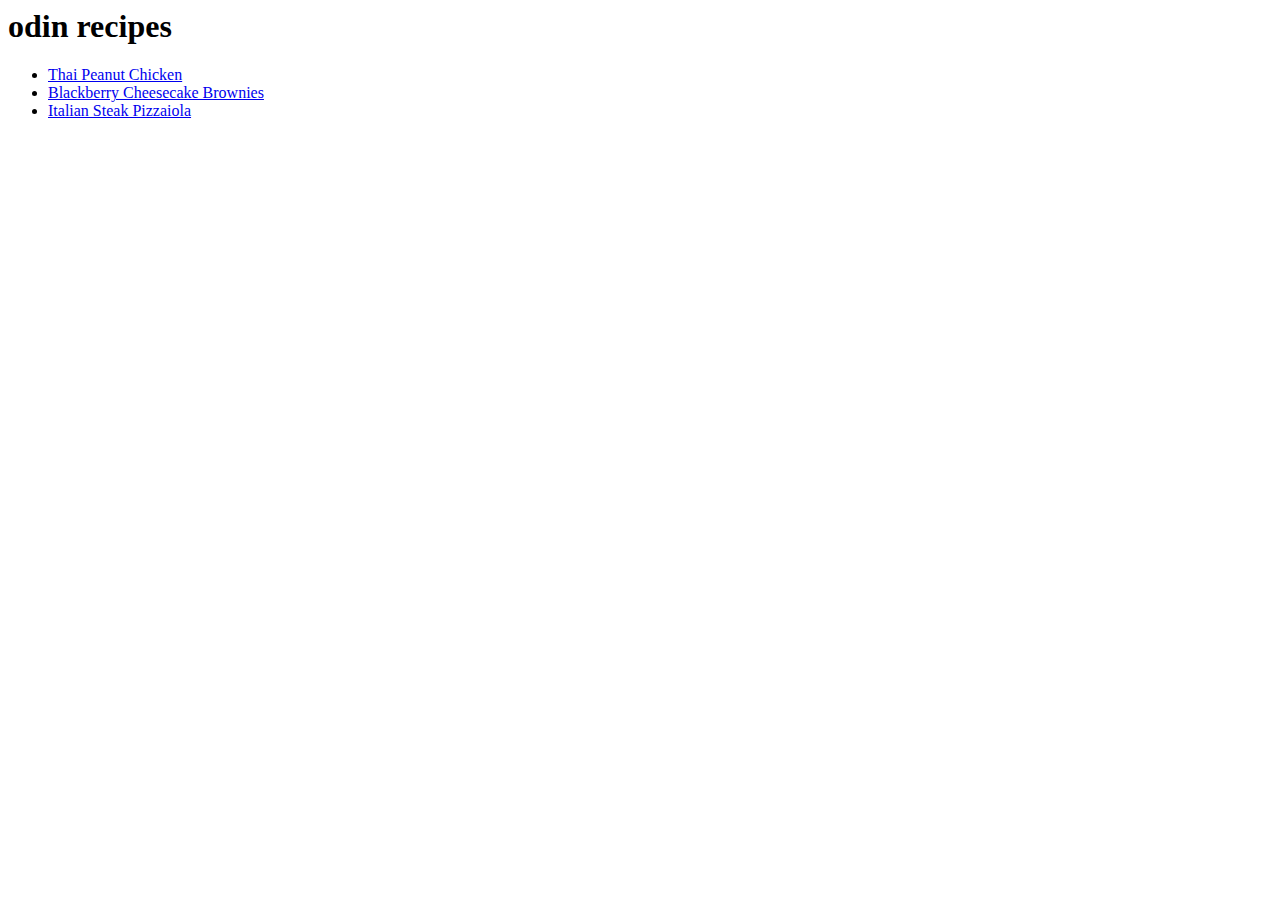
==== main-index.html @ c7cd4eb6 "README.md" ====
<html lang="en">
<head>

    <meta charset="UTF-8">
    <meta name="viewport" content="width=device-width, initial-scale=1.0">
    <title> recipes </title>

</head>

<body>
    <h1> odin recipes </h1>

    <ul>

     <li> <a href="./recipes/Thai-Peanut-Chicken.html" target="_blank" rel="noopener noreferrer" > Thai Peanut Chicken </a> 
     </li>

     <li> 
        <a href="./recipes/BlackberryCheesecakeBrownies.html" target="_blank" rel="noopener noreferrer" > Blackberry Cheesecake Brownies </a> 
     </li>

     <li>
        <a href="./recipes/ItalianSteakPizzaiola.html" target="_blank " rel="noopener noreferrer"> Italian Steak Pizzaiola </a>
     </li>

    </ul> 
</body>

</html>
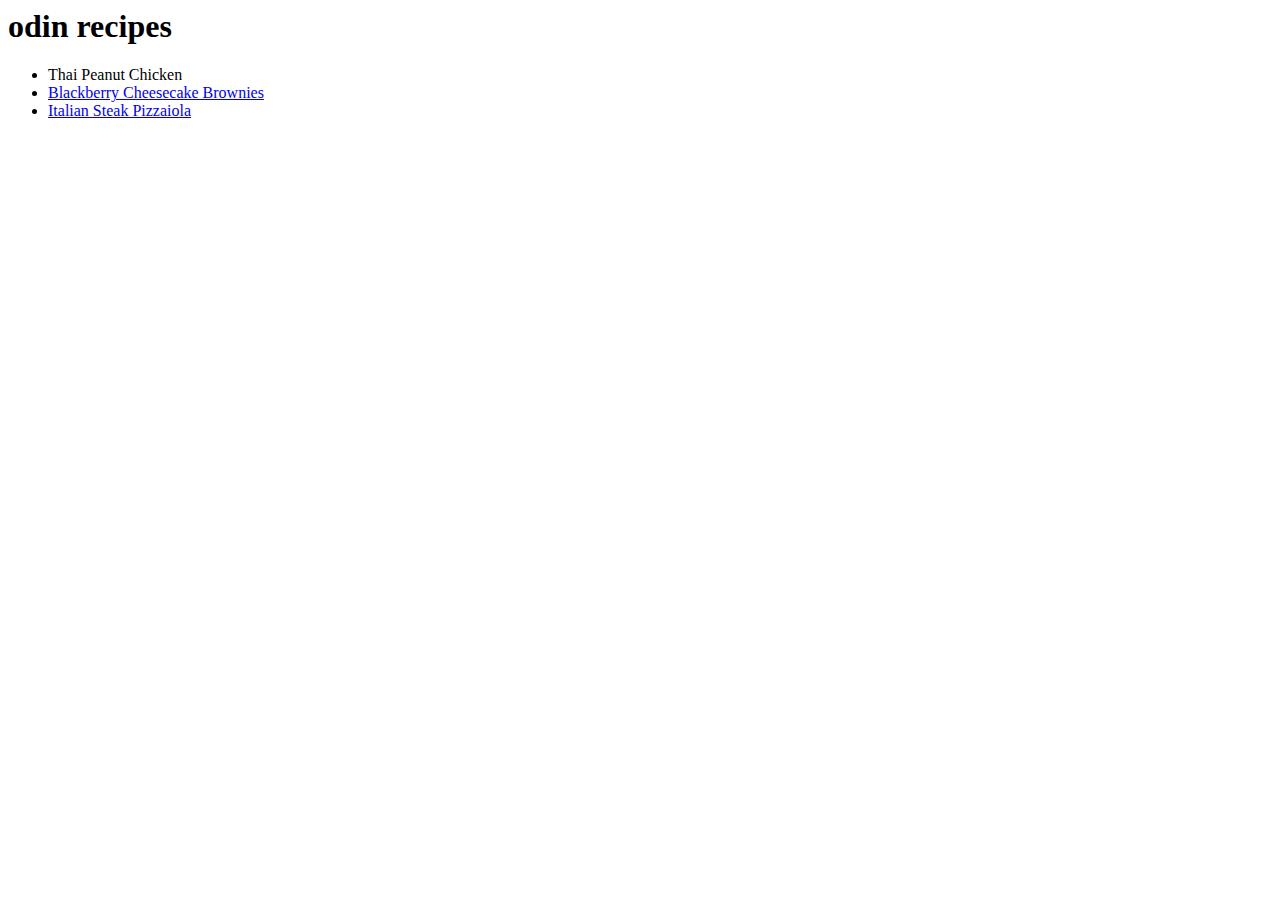
==== commit c9032822: "main-index.html" ====
--- a/main-index.html
+++ b/main-index.html
@@ -12,7 +12,7 @@
 
     <ul>
 
-     <li> <a href="./recipes/Thai-Peanut-Chicken.html" target="_blank" rel="noopener noreferrer" > Thai Peanut Chicken </a> 
+     <li> <a ahref="./recipes/Thai-Peanut-Chicken.html" target="_blank" rel="noopener noreferrer" > Thai Peanut Chicken </a> 
      </li>
 
      <li> 
